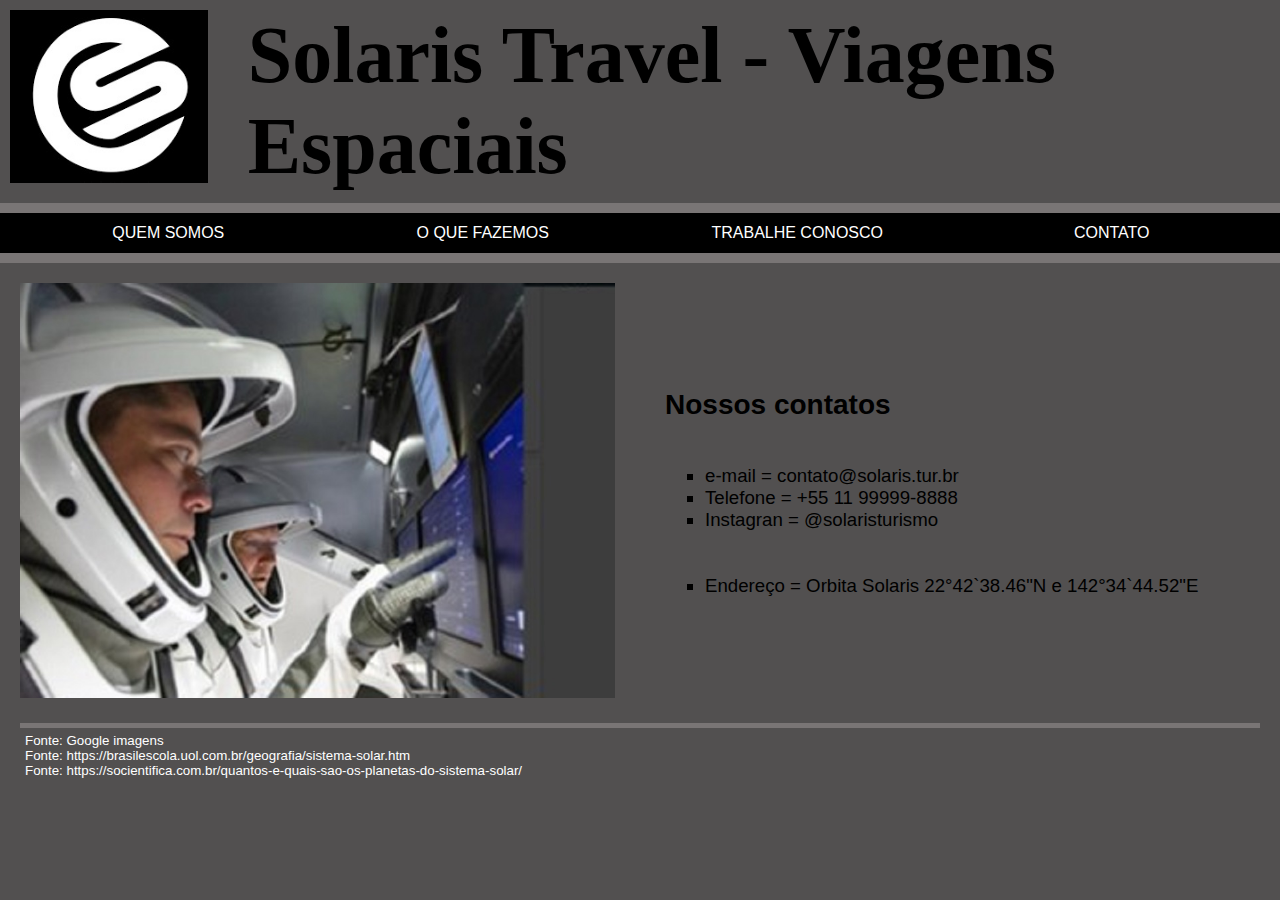
==== index_contato.html @ 47601a50 "Add files via upload" ====
<!-- VERSÃO DO HTML 5 -->
<!DOCTYPE html>
<html>

<head>
    <!-- CODIFICAÇÃO DE CARACTERES -->
    <meta charset="UTF-8">
    <!-- TÍTULO DA PÁGINA WEB -->
    <title>Projeto - Solaris - CONTATO</title>
    <!-- CONEXÃO DO HTML COM O ARQUIVO CSS -->
    <link rel="stylesheet" href="style.css">
</head>

<body>
    <!--CABEÇALHO-->
    <header>
        <!-- LOGOTIPO -->
        <section class="logotipo">
            <a href="index.html"> <img src="img/logo_s.jpg" alt="Logo Solaris Travel"> </a>
            <h1> Solaris Travel - Viagens Espaciais </h1>
        </section>

            <!-- MENU DE NAVEGAÇÃO -->
            <nav id="menu">
                <a href="#">Quem Somos</a>
                <a href="#">O que fazemos</a>
                <a href="#">Trabalhe conosco</a>
                <a href="#">Contato</a>
            </nav>
    </header>

    <!--PRINCIPAL-->
    <main> 

        <!-- foto  -->
        <section class="contato">
            <div>
                <img src="img/contato_a.jpg" alt="Contato_astronauta">
            </div>
            <div>
                </ul>
                    <h2>Nossos contatos</h2>
                    <br> </br>
                <ul style="list-style-type:square">
                        <li>e-mail    =  contato@solaris.tur.br</li>
                        <li>Telefone  =  +55 11 99999-8888</li>
                        <li>Instagran =  @solaristurismo</li>
                        <br> </br>
                        <li>Endereço  =  Orbita Solaris 22°42`38.46"N e 142°34`44.52"E </li>
                </ul>
            </div>
        </section>

    </main>

    <!--RODAPÉ-->
    <footer class="rodape">
        <p>Fonte: Google imagens</p>
        <p>Fonte: https://brasilescola.uol.com.br/geografia/sistema-solar.htm</p>
        <p>Fonte: https://socientifica.com.br/quantos-e-quais-sao-os-planetas-do-sistema-solar/</p>
    </footer>
    
</body>

</html>
---- style.css ----
/* ALTERAR PARA TODOS OS ELEMENTOS */
html * {
    /* RESETAR A MARGEM */
    margin: 0px;
    /* LARGURA MÁXIMA DOS ELEMENTOS fotos x margens */
    max-width: 100%;
}

body {
    /* COR DE FUNDO */
    background-color: #525050;
}

.logotipo {
      /* divide em 2 - logotipo + nome da agencia */
    display: grid;
    grid-template-columns: 1fr 3fr;
    gap: 40px;
    font-size: 30pt;
    font-family: impact,fantasy;
    display: flex;
    /* Alinhamento horizontal */
    justify-content: left;
    /* Alinhamento vertical */
    align-items: center;
    /* MARGEM */
    margin: 10px;
}

#menu {
    background-color: #000000;
    margin-bottom: 20px;
    border-top: 10px solid #797575;
    border-bottom: 10px solid #797575;
    padding: 11px;
    
    display: grid;
    grid-template-columns: repeat(4, 1fr);
    /* ALINHAMENTO CENTRAL DO TEXTO */
    text-align: center;
}
#menu a {
    color: white;
    text-transform: uppercase;
    text-decoration: none;
    font-family: sans-serif;
}
/*pseudo seletor - para alterar a propriedade de um seletor*/
#menu a:hover {
    color: white;
    text-transform: lowercase;
}

.sistema {
    /* MARGEM Da Foto Sistema Solar */
    margin: 10px;
    display: flex;
    /* Alinhamento horizontal */
    justify-content: left;
    /* Alinhamento vertical */
    align-items: center;

    font-family: sans-serif;
    font-size: 13pt;
      
    /* ATIVAR O MODO GRID (LINHAS E COLUNAS) */
    display: grid;
    /* ELEMENTOS DENTRO DA CLASSE PRINCIPAL NO FORMATO DE 2 COLUNAS */
    grid-template-columns: repeat(3, 1fr);
    /* ESPAÇAMENTO ENTRE COLUNAS E LINHAS DO GRID */
    gap: 20px;
}

#escolha_roteiros {
    color: #ffffff;
    text-transform: uppercase;
    text-decoration: none;
    font-family: sans-serif;
    font-size: 12pt;
    
    display: flex;
    /* Alinhamento horizontal */
    justify-content: center;
    /* Alinhamento vertical */
    align-items: center;

    background-color: #000000;
    margin-bottom: 5px;
    border-top: 10px solid #797575;
    border-bottom: 10px solid #797575;
    padding: 10px;
}
#escolha_roteiros a {
    color: #ffffff;
}
/*pseudo seletor - para alterar a propriedade de um seletor*/
#escolha_roteiros a:hover {
    color: #e7d90e;
    text-transform: lowercase;
}

.roteiros {
    /* ATIVAR O MODO GRID (LINHAS E COLUNAS) */
    display: grid;
    /* ELEMENTOS DENTRO DA CLASSE PRINCIPAL NO FORMATO DE 3 COLUNAS */
    grid-template-columns: repeat(3, 1fr);
    /* ESPAÇAMENTO ENTRE COLUNAS E LINHAS DO GRID */
    gap: 5px;
}

.item{
    /* COR DE FUNDO */
    background-color: #000000;
    /* FONTE */
    font-family: sans-serif;
    /* LETRAS MAIÚSCULAS */
    text-transform: uppercase;
    /* MARGEM */
    margin: 10px;
    /* COR DA FONTE */
    color: white;
    /* BORDA SUPERIOR */
    border-top: 5px solid #797575;
    border-bottom: 5px solid #797575;

    /* BORDAS ARREDONDADAS */
    border-radius: 1%;
    /* TEXTO CENTRALIZADO */
    text-align: center;

    display: grid;

    /* Alinhamento horizontal */
    justify-content: center;
    /* Alinhamento vertical */
    align-items: center;

}

.item-img {
    height: 400px;
    width: 400px;
    object-fit: cover;

    /* Alinhamento horizontal */
    justify-content: center;
}

.item-h2 {
    display: flex;
    /* Alinhamento horizontal */
    justify-content: center;
    /* Alinhamento vertical */
    align-items: center;
    height: 50px;
    border-top: 3px solid #797575;

    object-fit: cover;
}

.rodape {
    background-color: #525050;
    border-top: 5px solid #797575;
    padding: 05px;
    font-family: sans-serif;
    font-size: 10pt;
    color: white;
    margin: 20px;
}


.contato {
    /* MARGEM Da Foto Sistema Solar */
    margin: 20px;
    display: flex;
    /* Alinhamento horizontal */
    justify-content: left;
    /* Alinhamento vertical */
    align-items: center;

    font-family: sans-serif;
    font-size: 14pt;
      
    /* ATIVAR O MODO GRID (LINHAS E COLUNAS) */
    display: grid;
    /* ELEMENTOS DENTRO DA CLASSE PRINCIPAL NO FORMATO DE 2 COLUNAS */
    grid-template-columns: repeat(2, 1fr);
    /* ESPAÇAMENTO ENTRE COLUNAS E LINHAS DO GRID */
    gap: 50px;
}

#planeta {
    color: #ffffff;
    text-transform: uppercase;
    text-decoration: none;
    font-family: sans-serif;
    font-size: 12pt;
    
    display: flex;
    /* Alinhamento horizontal */
    justify-content: center;
    /* Alinhamento vertical */
    align-items: center;

    background-color: #000000;
    margin-bottom: 5px;
    border-top: 10px solid #797575;
    border-bottom: 10px solid #797575;
    padding: 10px;
}

.filme_planeta {
    margin-top: 50px;
	display: flex;
	flex-direction: column;
    justify-content: center;
    
/* ATIVAR O MODO GRID (LINHAS E COLUNAS) */
display: grid;
/* ELEMENTOS DENTRO DA CLASSE PRINCIPAL NO FORMATO DE 2 COLUNAS */
grid-template-columns: repeat(1 1fr);




}
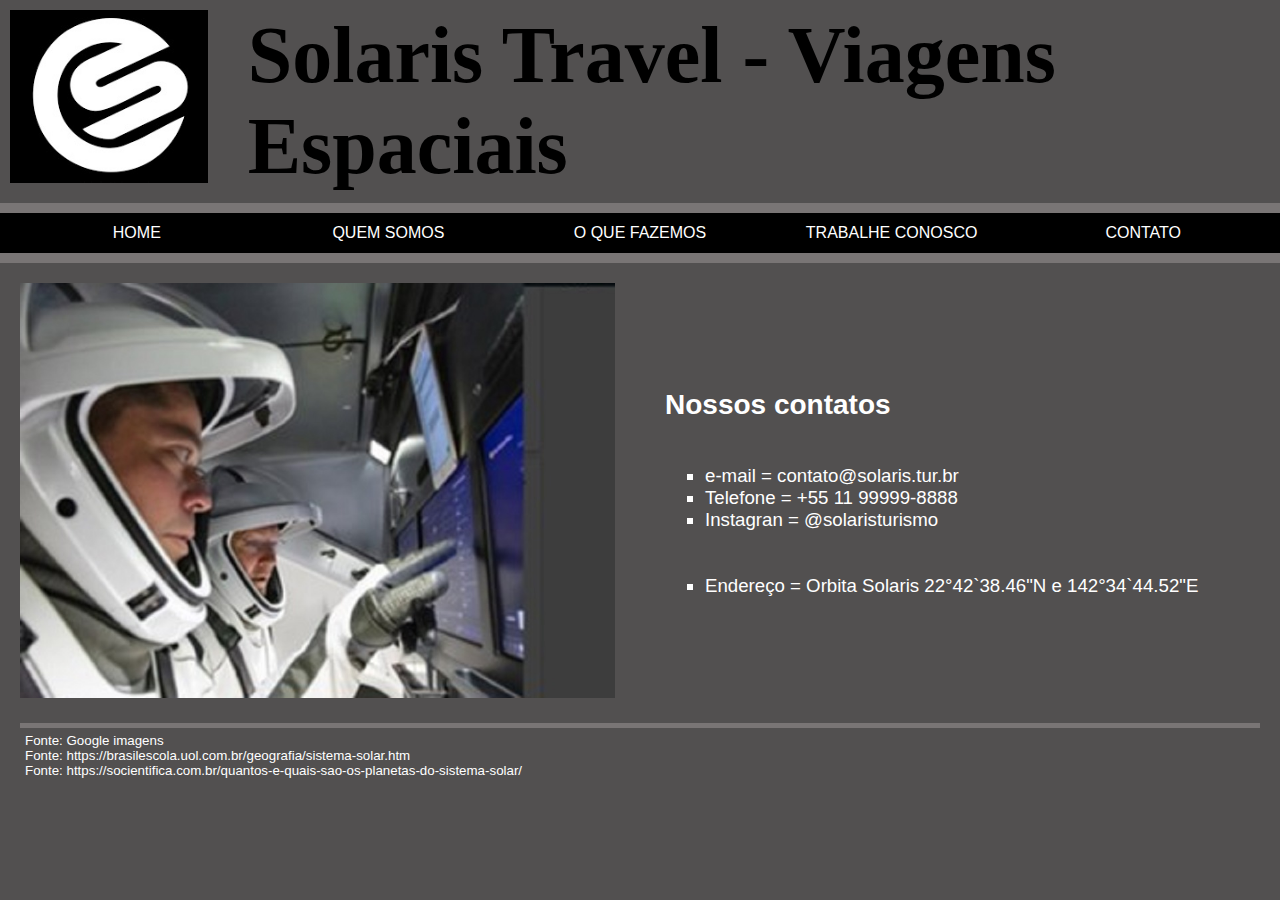
==== commit 319f528a: "Add files via upload" ====
--- a/index_contato.html
+++ b/index_contato.html
@@ -22,10 +22,11 @@
 
             <!-- MENU DE NAVEGAÇÃO -->
             <nav id="menu">
-                <a href="#">Quem Somos</a>
-                <a href="#">O que fazemos</a>
-                <a href="#">Trabalhe conosco</a>
-                <a href="#">Contato</a>
+                <a href="index.html">Home</a>
+                <a href="index_quem_somos.html">Quem Somos</a>
+                <a href="index_o_que_fazemos.html">O que fazemos</a>
+                <a href="index_trabalhe_conosco.html">Trabalhe conosco</a>
+                <a href="index_contato.html">Contato</a>
             </nav>
     </header>
 
--- a/style.css
+++ b/style.css
@@ -35,7 +35,7 @@
     padding: 11px;
     
     display: grid;
-    grid-template-columns: repeat(4, 1fr);
+    grid-template-columns: repeat(5, 1fr);
     /* ALINHAMENTO CENTRAL DO TEXTO */
     text-align: center;
 }
@@ -180,6 +180,7 @@
 
     font-family: sans-serif;
     font-size: 14pt;
+    color: #ffffff;
       
     /* ATIVAR O MODO GRID (LINHAS E COLUNAS) */
     display: grid;
@@ -219,9 +220,26 @@
 display: grid;
 /* ELEMENTOS DENTRO DA CLASSE PRINCIPAL NO FORMATO DE 2 COLUNAS */
 grid-template-columns: repeat(1 1fr);
-
-
-
-
-}
-
+}
+
+.construcao {
+    /* MARGEM Da Foto Sistema Solar */
+    margin: 20px;
+    display: flex;
+    /* Alinhamento horizontal */
+    justify-content: left;
+    /* Alinhamento vertical */
+    align-items: center;
+
+    font-family: sans-serif;
+    font-size: 18pt;
+    color: #ffffff;
+      
+    /* ATIVAR O MODO GRID (LINHAS E COLUNAS) */
+    display: grid;
+    /* ELEMENTOS DENTRO DA CLASSE PRINCIPAL NO FORMATO DE 2 COLUNAS */
+    grid-template-columns: repeat(2, 1fr);
+    /* ESPAÇAMENTO ENTRE COLUNAS E LINHAS DO GRID */
+    gap: 50px;
+}
+
